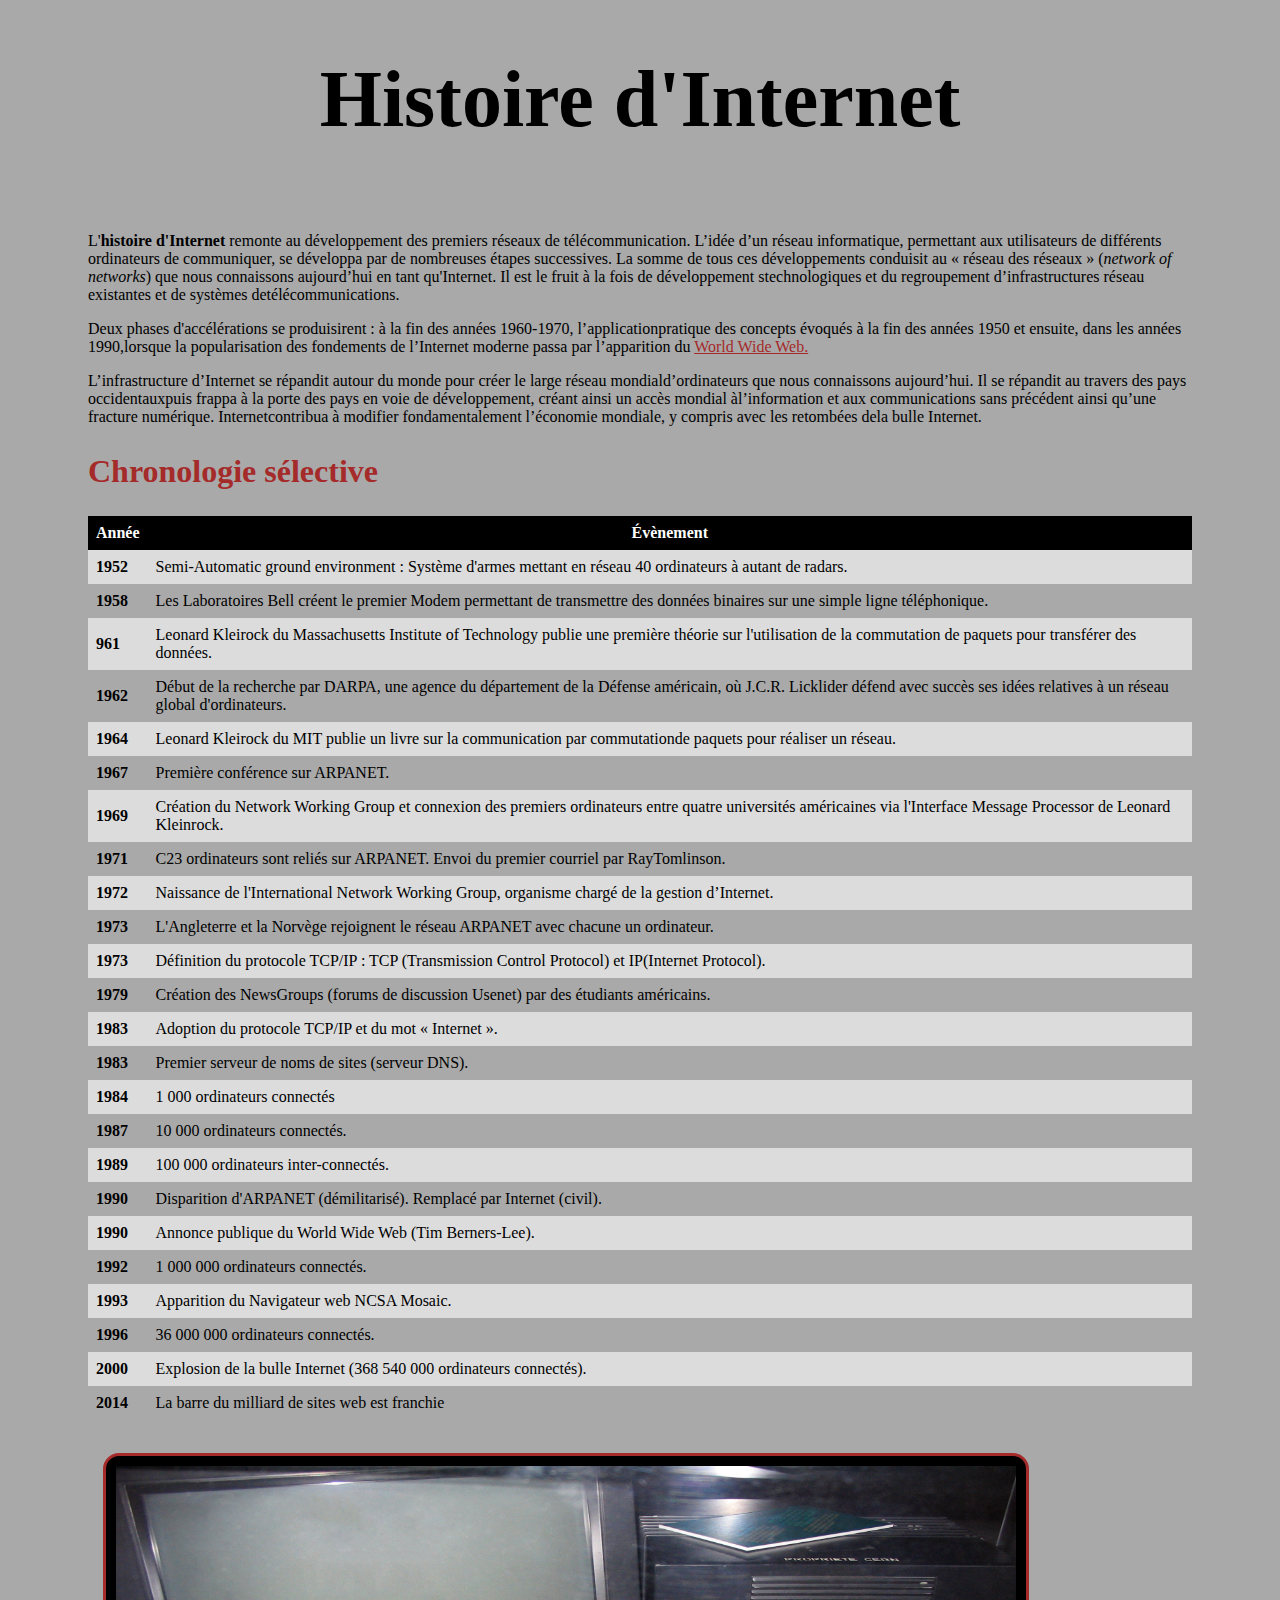
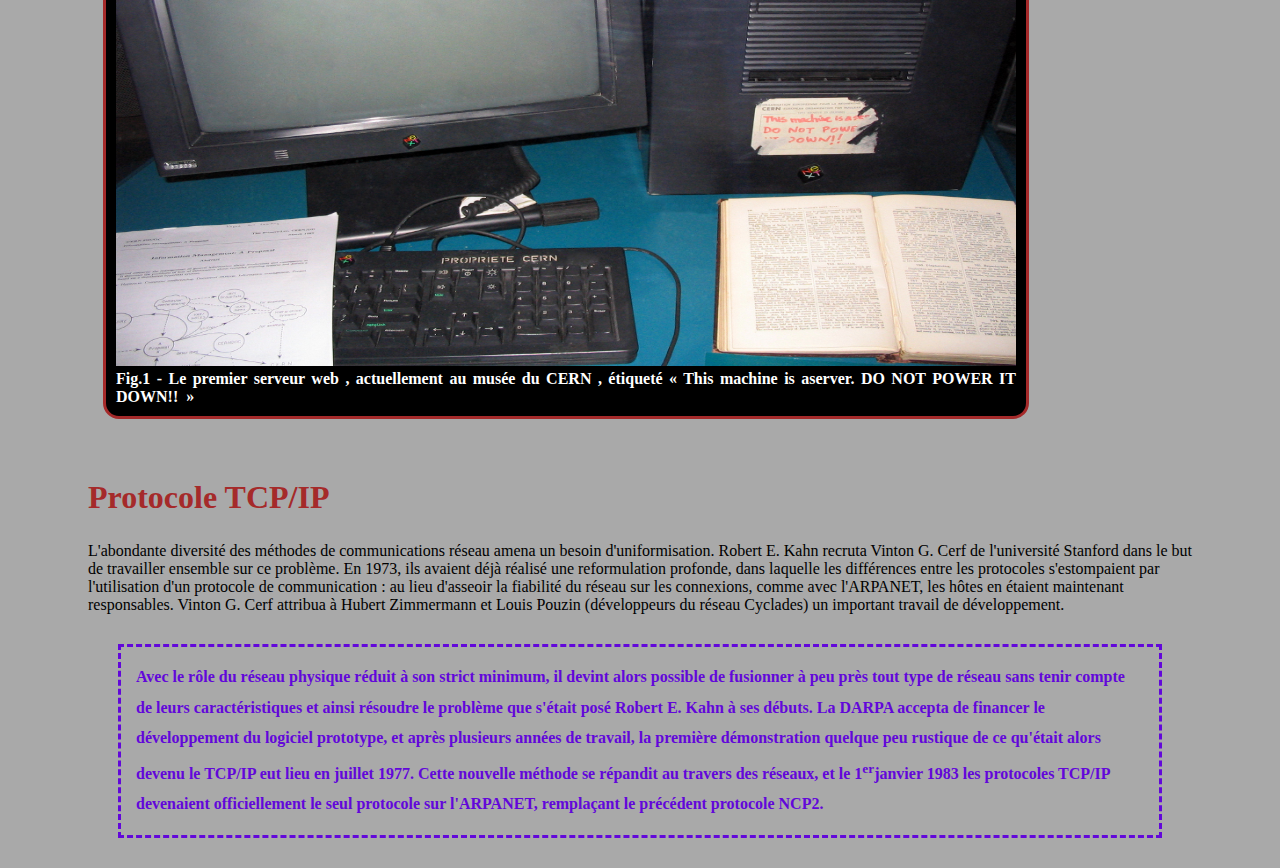
==== index.html @ 3b72b84c "ma page web html5 et css3" ====
<!DOCTYPE html>
<html lang="fr">

<head>
    <title>Histoire d'internet</title>
    <meta charset="utf-8" />
    <meta http-equiv="X-UA-Compatible" content="IE=edge">
    <meta name="viewport" content="width=device-width, initial-scale=1.0">
    <link rel="stylesheet" href="style.css">
</head>

<body>
    <blockquote>
        <blockquote>
            <section class="section1">
                <h1> Histoire d'Internet</h1> <br> <!-- c'est le thème de la n°1-->
                <p>
                    L'<strong>histoire d'Internet​</strong> remonte au développement des premiers réseaux de
                    télécommunication.
                    L’idée d’un réseau informatique, permettant aux utilisateurs de différents ordinateurs
                    de communiquer, se développa par de nombreuses étapes successives. La somme de tous ces
                    développements conduisit au « réseau des réseaux » (​<em>network of networks​</em>) que nous
                    connaissons aujourd’hui en tant qu'Internet. Il est le fruit à la fois de développement
                    stechnologiques et du regroupement d’infrastructures réseau existantes et de systèmes
                    detélécommunications.
                </p>
    
                <P>
                    Deux phases d'accélérations se produisirent : à la fin des années 1960-1970,
                    l’applicationpratique des concepts évoqués à la fin des années 1950 et ensuite,
                    dans les années 1990,lorsque la popularisation des fondements de l’Internet moderne
                    passa par l’apparition du ​​<a href="www.html">World Wide Web.</a>
    
                </P>
                <p>
                    L’infrastructure d’Internet se répandit autour du monde pour créer le large réseau
                    mondiald’ordinateurs que nous connaissons aujourd’hui. Il se répandit au travers des pays
                    occidentauxpuis frappa à la porte des pays en voie de développement, créant ainsi un
                    accès mondial àl’information et aux communications sans précédent ainsi qu’une fracture
                    numérique. Internetcontribua à modifier fondamentalement l’économie mondiale, y compris
                    avec les retombées dela bulle Internet.
                </p>
            </section>
            
            <section>
                <h2> Chronologie sélective</h2>

                <table>
                    <thead>
                        <tr>
                            <th>Année</th>
                            <th>Évènement</th>
                        </tr>
                    </thead>
                    <tbody>
                        <tr>
                            <td> <strong>1952</strong></td>
                            <td>Semi-Automatic ground environment : Système d'armes mettant en réseau 40 ordinateurs à
                                autant
                                de radars.
                            </td>
                        </tr>
                        <tr>
                            <td> <strong>1958</strong></td>
                            <td>Les​ Laboratoires Bell​ créent le premier Modem permettant de transmettre des
                                données binaires sur une simple ligne téléphonique.
                            </td>
                        </tr>
                        <tr>
                            <td> <strong>961</strong></td>
                            <td>
                                Leonard Kleirock du​ Massachusetts Institute of Technology​ publie une première
                                théorie sur l'utilisation de la​ commutation de paquets​ pour transférer des
                                données.
                            </td>
                        </tr>
                        <tr>
                            <td> <strong>1962</strong></td>
                            <td>
                                Début de la recherche par​ DARPA​, une agence du​ département de la Défense
                                américain​, où​ J.C.R. Licklider​ défend avec succès ses idées relatives à un réseau
                                global d'ordinateurs.
                            </td>
                        </tr>
                        <tr>
                            <td> <strong>1964</strong></td>
                            <td>
                                Leonard Kleirock du MIT publie un livre sur la communication par​ commutationde
                                paquets​ pour réaliser un réseau.
                            </td>
                        </tr>
                        <tr>
                            <td> <strong>1967</strong></td>
                            <td>
                                Première conférence sur​ ARPANET​.
                            </td>
                        </tr>
                        <tr>
                            <td> <strong>1969</strong></td>
                            <td>
                                Création du​ Network Working Group​ et connexion des premiers ordinateurs entre
                                quatre universités américaines via l'​Interface Message Processor​ de​ Leonard
                                Kleinrock​.
                            </td>
                        </tr>
                        <tr>
                            <td> <strong>1971</strong></td>
                            <td>
                                C23 ordinateurs sont reliés sur ARPANET. Envoi du premier courriel par​ RayTomlinson​.
                            </td>
                        </tr>
                        <tr>
                            <td> <strong>1972</strong></td>
                            <td>
                                Naissance de l'​International Network Working Group​, organisme chargé de la
                                gestion d’Internet.
                            </td>
                        </tr>
                        <tr>
                            <td> <strong>1973</strong></td>
                            <td>
                                L'​Angleterre​ et la​ Norvège​ rejoignent le réseau​ ARPANET​ avec chacune un
                                ordinateur.
                            </td>
                        </tr>
                        <tr>
                            <td> <strong>1973</strong></td>
                            <td>
                                Définition du protocole​ TCP/IP​ : TCP (​Transmission Control Protocol​) et IP(​Internet
                                Protocol​).
                            </td>
                        </tr>
                        <tr>
                            <td> <strong>1979</strong></td>
                            <td>
                                Création des NewsGroups (forums de discussion​ Usenet​) par des étudiants américains.
                            </td>
                        </tr>
                        <tr>
                            <td> <strong>1983</strong></td>
                            <td>
                                Adoption du protocole​ TCP/IP​ et du mot « ​Internet​ ».
                            </td>
                        </tr>
                        <tr>
                            <td> <strong>1983</strong></td>
                            <td>
                                Premier serveur de noms de sites (serveur​ DNS​).
                            </td>
                        </tr>
                        <tr>
                            <td> <strong>1984</strong></td>
                            <td>
                                1 000 ordinateurs connectés
                            </td>
                        </tr>
                        <tr>
                            <td> <strong>1987</strong></td>
                            <td>
                                10 000 ordinateurs connectés.
                            </td>
                        </tr>
                        <tr>
                            <td> <strong>1989</strong></td>
                            <td>
                                100 000 ordinateurs inter-connectés.
                            </td>
                        </tr>
                        <tr>
                            <td> <strong>1990</strong></td>
                            <td>
                                Disparition d'​ARPANET​ (démilitarisé). Remplacé par Internet (civil).
                            </td>
                        </tr>
                        <tr>
                            <td> <strong>1990</strong></td>
                            <td>
                                Annonce publique du​ World Wide Web​ (​Tim Berners-Lee​).
                            </td>
                        </tr>
                        <tr>
                            <td> <strong>1992</strong></td>
                            <td>
                                1 000 000 ordinateurs connectés.
                            </td>
                        </tr>
                        <tr>
                            <td> <strong>1993</strong></td>
                            <td>
                                Apparition du​ Navigateur web​ NCSA Mosaic​.
                            </td>
                        </tr>
                        <tr>
                            <td> <strong>1996</strong></td>
                            <td>
                                36 000 000 ordinateurs connectés.
                            </td>
                        </tr>
                        <tr>
                            <td> <strong>2000</strong></td>
                            <td>
                                Explosion de la​ bulle Internet​ (368 540 000 ordinateurs connectés).
                            </td>
                        </tr>
                        <tr>
                            <td> <strong>2014</strong></td>
                            <td>
                                La barre du milliard de sites web est franchie
                            </td>
                        </tr>
                    </tbody>
                </table> <br>
              
                    <figure>
                        <img src="113cd572-69cb-46ca-a07c-d44b712b8031.jpg" alt="" width="900" height="500" />
                        <figcaption> Fig.1 - Le premier​ serveur web​ , actuellement au musée du​ CERN​ , 
                            étiqueté « ​This machine is aserver. DO NOT POWER IT DOWN!! ​ » </figcaption>
                    </figure>
               


                <br>
            </section>
            <section>
                <h2> Protocole TCP/IP </h2>
                <p>
                    L'abondante diversité des méthodes de communications réseau amena un besoin
                    d'uniformisation. Robert E. Kahn recruta Vinton G. Cerf de l'université Stanford dans le but de
                    travailler ensemble sur ce problème. En 1973, ils avaient déjà réalisé une reformulation
                    profonde, dans laquelle les différences entre les protocoles s'estompaient par l'utilisation d'un
                    protocole de communication : au lieu d'asseoir la fiabilité du réseau sur les connexions, comme
                    avec l'ARPANET, les hôtes en étaient maintenant responsables. Vinton G. Cerf attribua à
                    Hubert Zimmermann et Louis Pouzin (développeurs du réseau Cyclades) un important travail de
                    développement.
                </p>

                <p id="lastp">
                    Avec le rôle du réseau physique réduit à son strict minimum, il devint alors possible de
                    fusionner à peu près tout type de réseau sans tenir compte de leurs caractéristiques et ainsi
                    résoudre le problème que s'était posé Robert E. Kahn à ses débuts. La DARPA accepta de
                    financer le développement du logiciel prototype, et après plusieurs années de travail, la
                    première démonstration quelque peu rustique de ce qu'était alors devenu le TCP/IP eut lieu en
                    juillet 1977. Cette nouvelle méthode se répandit au travers des réseaux, et le 1​<sup>er​</sup>
                    janvier 1983
                    les protocoles TCP/IP devenaient officiellement le seul protocole sur l'ARPANET, remplaçant le
                    précédent protocole NCP2.
                </p>
            </section>

        </blockquote>
    </blockquote>





</body>

</html>
---- style.css ----
body{
    background-color:darkgray;
    
}
h1{
    font-size: 5em;
    font-weight: 900;
    font-style: normal;
    font-family: Cambria, Cochin, Georgia, Times, 'Times New Roman', serif;
    text-align: center;
}
table {
    border-collapse: collapse;
    width: 100%;
  }
  
  th, td {
    text-align: left;
    padding: 8px;
  }
  tr:nth-last-child(even) {
      background-color: gainsboro
    }
    thead,th{
        text-align: left;
        background-color: black;
        color: white;
        font-size: 1em;
        text-align: center;
    }
    a{
        color: brown;
    }
    h2{
        color: brown;
        font-size: 2em;

    }
    h3{
        color: brown;
        font-size: 1.2em;

    }
    figure{
        background-color: black;
        border: solid medium brown;
        border-radius: 1em; 
        border-width: medium;
        margin: 15px;
        padding: 10px;
        color: white; 
        width: 900px;
        height: 540px;
        font-size: 16px;
        font-weight: bold;      
       text-align: justify;
    }
   
    #lastp{
        border: dashed rgb(98, 7, 218);
        color: rgb(98, 7, 218);
        margin: 30px;
        font-size: 16px;
        font-weight: bold;
        padding: 15px;
        line-height: 1.9em;
       
       
    }
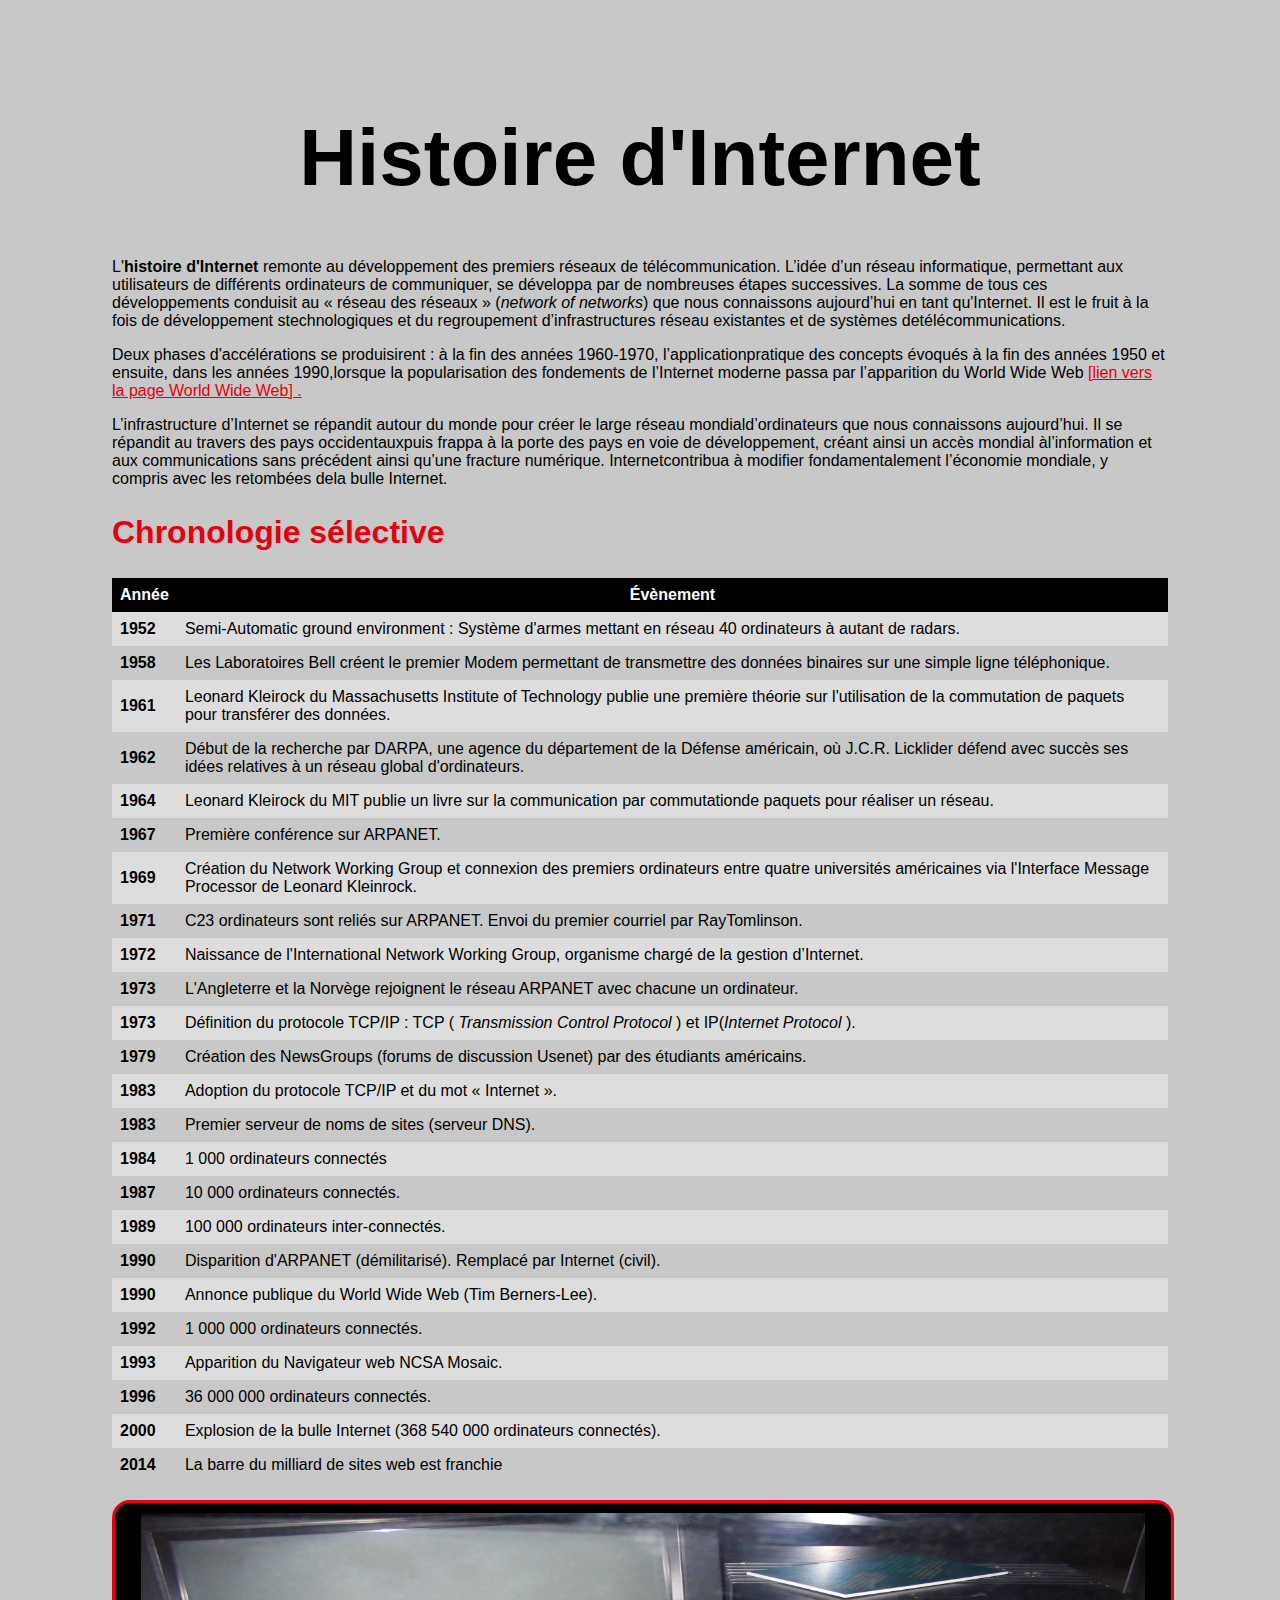
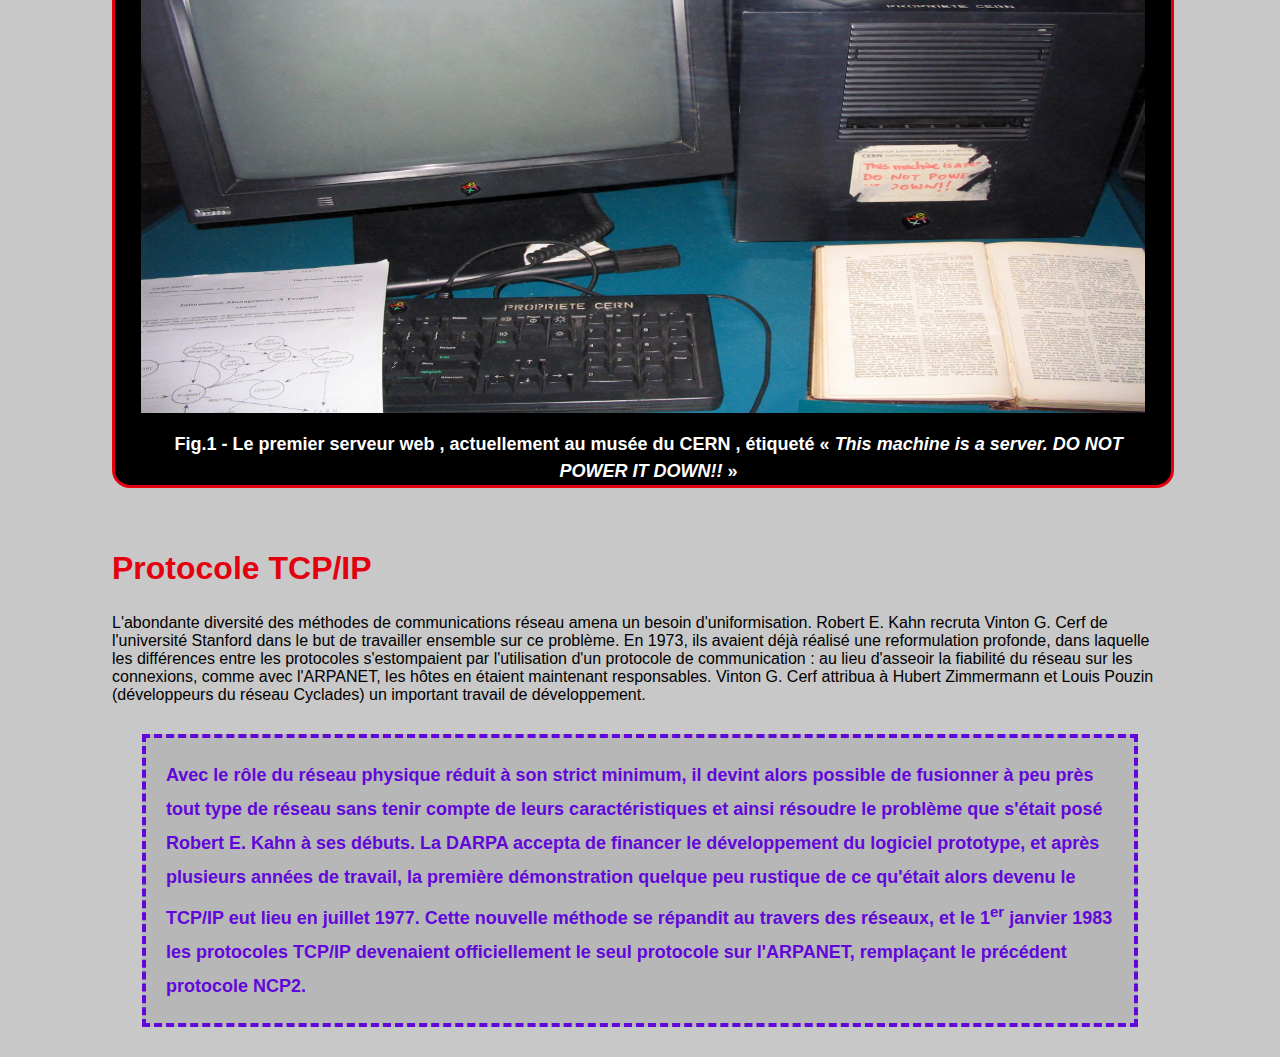
==== commit f2c3aee1: "la nouvelle modification" ====
--- a/index.html
+++ b/index.html
@@ -10,64 +10,62 @@
 </head>
 
 <body>
-    <blockquote>
-        <blockquote>
-            <section class="section1">
-                <h1> Histoire d'Internet</h1> <br> <!-- c'est le thème de la n°1-->
-                <p>
-                    L'<strong>histoire d'Internet​</strong> remonte au développement des premiers réseaux de
-                    télécommunication.
-                    L’idée d’un réseau informatique, permettant aux utilisateurs de différents ordinateurs
-                    de communiquer, se développa par de nombreuses étapes successives. La somme de tous ces
-                    développements conduisit au « réseau des réseaux » (​<em>network of networks​</em>) que nous
-                    connaissons aujourd’hui en tant qu'Internet. Il est le fruit à la fois de développement
-                    stechnologiques et du regroupement d’infrastructures réseau existantes et de systèmes
-                    detélécommunications.
-                </p>
-    
-                <P>
-                    Deux phases d'accélérations se produisirent : à la fin des années 1960-1970,
-                    l’applicationpratique des concepts évoqués à la fin des années 1950 et ensuite,
-                    dans les années 1990,lorsque la popularisation des fondements de l’Internet moderne
-                    passa par l’apparition du ​​<a href="www.html">World Wide Web.</a>
-    
-                </P>
-                <p>
-                    L’infrastructure d’Internet se répandit autour du monde pour créer le large réseau
-                    mondiald’ordinateurs que nous connaissons aujourd’hui. Il se répandit au travers des pays
-                    occidentauxpuis frappa à la porte des pays en voie de développement, créant ainsi un
-                    accès mondial àl’information et aux communications sans précédent ainsi qu’une fracture
-                    numérique. Internetcontribua à modifier fondamentalement l’économie mondiale, y compris
-                    avec les retombées dela bulle Internet.
-                </p>
-            </section>
-            
-            <section>
-                <h2> Chronologie sélective</h2>
-
+    <div class="histoire-internet">
+
+        <div class="introduction">
+            <h1 class="titre">Histoire d'Internet </h1> <!-- c'est le thème de la page n°1-->
+            <p>
+                L'<strong>histoire d'Internet​</strong> remonte au développement des premiers réseaux de
+                télécommunication.
+                L’idée d’un réseau informatique, permettant aux utilisateurs de différents ordinateurs
+                de communiquer, se développa par de nombreuses étapes successives. La somme de tous ces
+                développements conduisit au « réseau des réseaux » (​<em>network of networks​</em>) que nous
+                connaissons aujourd’hui en tant qu'Internet. Il est le fruit à la fois de développement
+                stechnologiques et du regroupement d’infrastructures réseau existantes et de systèmes
+                detélécommunications.
+            </p>
+            <P>
+                Deux phases d'accélérations se produisirent : à la fin des années 1960-1970,
+                l’applicationpratique des concepts évoqués à la fin des années 1950 et ensuite,
+                dans les années 1990,lorsque la popularisation des fondements de l’Internet moderne
+                passa par l’apparition du World Wide Web ​​<a href="www.html">[lien vers la page World Wide Web]​ .</a>
+
+            </P>
+            <p>
+                L’infrastructure d’Internet se répandit autour du monde pour créer le large réseau
+                mondiald’ordinateurs que nous connaissons aujourd’hui. Il se répandit au travers des pays
+                occidentauxpuis frappa à la porte des pays en voie de développement, créant ainsi un
+                accès mondial àl’information et aux communications sans précédent ainsi qu’une fracture
+                numérique. Internetcontribua à modifier fondamentalement l’économie mondiale, y compris
+                avec les retombées dela bulle Internet.
+            </p>
+        </div>
+        <div class="chronologie-selective">
+            <h2 class="titre2"> Chronologie sélective</h2>
+            <div id="table">
                 <table>
                     <thead>
                         <tr>
-                            <th>Année</th>
-                            <th>Évènement</th>
+                            <th> Année</th>
+                            <th> Évènement</th>
                         </tr>
                     </thead>
                     <tbody>
                         <tr>
-                            <td> <strong>1952</strong></td>
+                            <th>1952</th>
                             <td>Semi-Automatic ground environment : Système d'armes mettant en réseau 40 ordinateurs à
                                 autant
                                 de radars.
                             </td>
                         </tr>
                         <tr>
-                            <td> <strong>1958</strong></td>
+                            <th>1958</th>
                             <td>Les​ Laboratoires Bell​ créent le premier Modem permettant de transmettre des
                                 données binaires sur une simple ligne téléphonique.
                             </td>
                         </tr>
                         <tr>
-                            <td> <strong>961</strong></td>
+                            <th>1961</th>
                             <td>
                                 Leonard Kleirock du​ Massachusetts Institute of Technology​ publie une première
                                 théorie sur l'utilisation de la​ commutation de paquets​ pour transférer des
@@ -75,7 +73,7 @@
                             </td>
                         </tr>
                         <tr>
-                            <td> <strong>1962</strong></td>
+                            <th>1962</th>
                             <td>
                                 Début de la recherche par​ DARPA​, une agence du​ département de la Défense
                                 américain​, où​ J.C.R. Licklider​ défend avec succès ses idées relatives à un réseau
@@ -83,20 +81,20 @@
                             </td>
                         </tr>
                         <tr>
-                            <td> <strong>1964</strong></td>
+                            <th>1964</th>
                             <td>
                                 Leonard Kleirock du MIT publie un livre sur la communication par​ commutationde
                                 paquets​ pour réaliser un réseau.
                             </td>
                         </tr>
                         <tr>
-                            <td> <strong>1967</strong></td>
+                            <th>1967</th>
                             <td>
                                 Première conférence sur​ ARPANET​.
                             </td>
                         </tr>
                         <tr>
-                            <td> <strong>1969</strong></td>
+                            <th>1969</th>
                             <td>
                                 Création du​ Network Working Group​ et connexion des premiers ordinateurs entre
                                 quatre universités américaines via l'​Interface Message Processor​ de​ Leonard
@@ -104,155 +102,152 @@
                             </td>
                         </tr>
                         <tr>
-                            <td> <strong>1971</strong></td>
+                            <th>1971</th>
                             <td>
                                 C23 ordinateurs sont reliés sur ARPANET. Envoi du premier courriel par​ RayTomlinson​.
                             </td>
                         </tr>
                         <tr>
-                            <td> <strong>1972</strong></td>
+                            <th>1972</th>
                             <td>
                                 Naissance de l'​International Network Working Group​, organisme chargé de la
                                 gestion d’Internet.
                             </td>
                         </tr>
                         <tr>
-                            <td> <strong>1973</strong></td>
+                            <th>1973</th>
                             <td>
                                 L'​Angleterre​ et la​ Norvège​ rejoignent le réseau​ ARPANET​ avec chacune un
                                 ordinateur.
                             </td>
                         </tr>
                         <tr>
-                            <td> <strong>1973</strong></td>
-                            <td>
-                                Définition du protocole​ TCP/IP​ : TCP (​Transmission Control Protocol​) et IP(​Internet
-                                Protocol​).
-                            </td>
-                        </tr>
-                        <tr>
-                            <td> <strong>1979</strong></td>
+                            <th>1973</th>
+                            <td>
+                                Définition du protocole​ TCP/IP​ : TCP (​ <em>Transmission Control Protocol</em> ​) et
+                                IP(​
+                                <em>Internet
+                                    Protocol​</em> ).
+                            </td>
+                        </tr>
+                        <tr>
+                            <th>1979</th>
                             <td>
                                 Création des NewsGroups (forums de discussion​ Usenet​) par des étudiants américains.
                             </td>
                         </tr>
                         <tr>
-                            <td> <strong>1983</strong></td>
+                            <th>1983</th>
                             <td>
                                 Adoption du protocole​ TCP/IP​ et du mot « ​Internet​ ».
                             </td>
                         </tr>
                         <tr>
-                            <td> <strong>1983</strong></td>
+                            <th>1983</th>
                             <td>
                                 Premier serveur de noms de sites (serveur​ DNS​).
                             </td>
                         </tr>
                         <tr>
-                            <td> <strong>1984</strong></td>
+                            <th>1984</th>
                             <td>
                                 1 000 ordinateurs connectés
                             </td>
                         </tr>
                         <tr>
-                            <td> <strong>1987</strong></td>
+                            <th>1987</th>
                             <td>
                                 10 000 ordinateurs connectés.
                             </td>
                         </tr>
                         <tr>
-                            <td> <strong>1989</strong></td>
+                            <th>1989</th>
                             <td>
                                 100 000 ordinateurs inter-connectés.
                             </td>
                         </tr>
                         <tr>
-                            <td> <strong>1990</strong></td>
+                            <th>1990</th>
                             <td>
                                 Disparition d'​ARPANET​ (démilitarisé). Remplacé par Internet (civil).
                             </td>
                         </tr>
                         <tr>
-                            <td> <strong>1990</strong></td>
+                            <th>1990</th>
                             <td>
                                 Annonce publique du​ World Wide Web​ (​Tim Berners-Lee​).
                             </td>
                         </tr>
                         <tr>
-                            <td> <strong>1992</strong></td>
+                            <th>1992</th>
                             <td>
                                 1 000 000 ordinateurs connectés.
                             </td>
                         </tr>
                         <tr>
-                            <td> <strong>1993</strong></td>
+                            <th>1993</th>
                             <td>
                                 Apparition du​ Navigateur web​ NCSA Mosaic​.
                             </td>
                         </tr>
                         <tr>
-                            <td> <strong>1996</strong></td>
+                            <th>1996</th>
                             <td>
                                 36 000 000 ordinateurs connectés.
                             </td>
                         </tr>
                         <tr>
-                            <td> <strong>2000</strong></td>
+                            <th>2000</th>
                             <td>
                                 Explosion de la​ bulle Internet​ (368 540 000 ordinateurs connectés).
                             </td>
                         </tr>
                         <tr>
-                            <td> <strong>2014</strong></td>
+                            <th>2014</th>
                             <td>
                                 La barre du milliard de sites web est franchie
                             </td>
                         </tr>
                     </tbody>
-                </table> <br>
-              
-                    <figure>
-                        <img src="113cd572-69cb-46ca-a07c-d44b712b8031.jpg" alt="" width="900" height="500" />
-                        <figcaption> Fig.1 - Le premier​ serveur web​ , actuellement au musée du​ CERN​ , 
-                            étiqueté « ​This machine is aserver. DO NOT POWER IT DOWN!! ​ » </figcaption>
-                    </figure>
-               
-
-
-                <br>
-            </section>
-            <section>
-                <h2> Protocole TCP/IP </h2>
-                <p>
-                    L'abondante diversité des méthodes de communications réseau amena un besoin
-                    d'uniformisation. Robert E. Kahn recruta Vinton G. Cerf de l'université Stanford dans le but de
-                    travailler ensemble sur ce problème. En 1973, ils avaient déjà réalisé une reformulation
-                    profonde, dans laquelle les différences entre les protocoles s'estompaient par l'utilisation d'un
-                    protocole de communication : au lieu d'asseoir la fiabilité du réseau sur les connexions, comme
-                    avec l'ARPANET, les hôtes en étaient maintenant responsables. Vinton G. Cerf attribua à
-                    Hubert Zimmermann et Louis Pouzin (développeurs du réseau Cyclades) un important travail de
-                    développement.
-                </p>
-
-                <p id="lastp">
-                    Avec le rôle du réseau physique réduit à son strict minimum, il devint alors possible de
-                    fusionner à peu près tout type de réseau sans tenir compte de leurs caractéristiques et ainsi
-                    résoudre le problème que s'était posé Robert E. Kahn à ses débuts. La DARPA accepta de
-                    financer le développement du logiciel prototype, et après plusieurs années de travail, la
-                    première démonstration quelque peu rustique de ce qu'était alors devenu le TCP/IP eut lieu en
-                    juillet 1977. Cette nouvelle méthode se répandit au travers des réseaux, et le 1​<sup>er​</sup>
-                    janvier 1983
-                    les protocoles TCP/IP devenaient officiellement le seul protocole sur l'ARPANET, remplaçant le
-                    précédent protocole NCP2.
-                </p>
-            </section>
-
-        </blockquote>
-    </blockquote>
-
-
-
-
+                </table>
+            </div>
+        </div>
+        <div class="image">
+            <figure>
+                <img src="113cd572-69cb-46ca-a07c-d44b712b8031.jpg" alt="image-ordinateur" width="1100" height="500"/>
+                <figcaption> Fig.1 - Le premier​ serveur web​ , actuellement au musée du​ CERN​ , étiqueté 
+                    « <em>This machine is a server. DO NOT POWER IT DOWN!!</em> » </figcaption>
+            </figure>
+        </div>
+        <br>
+
+        <div class="protocole">
+            <h2 class="titre2"> Protocole TCP/IP </h2>
+            <p>
+                L'abondante diversité des méthodes de communications réseau amena un besoin
+                d'uniformisation. Robert E. Kahn recruta Vinton G. Cerf de l'université Stanford dans le but de
+                travailler ensemble sur ce problème. En 1973, ils avaient déjà réalisé une reformulation
+                profonde, dans laquelle les différences entre les protocoles s'estompaient par l'utilisation d'un
+                protocole de communication : au lieu d'asseoir la fiabilité du réseau sur les connexions, comme
+                avec l'ARPANET, les hôtes en étaient maintenant responsables. Vinton G. Cerf attribua à
+                Hubert Zimmermann et Louis Pouzin (développeurs du réseau Cyclades) un important travail de
+                développement.
+            </p>
+
+            <p class="p-last">
+                Avec le rôle du réseau physique réduit à son strict minimum, il devint alors possible de
+                fusionner à peu près tout type de réseau sans tenir compte de leurs caractéristiques et ainsi
+                résoudre le problème que s'était posé Robert E. Kahn à ses débuts. La DARPA accepta de
+                financer le développement du logiciel prototype, et après plusieurs années de travail, la
+                première démonstration quelque peu rustique de ce qu'était alors devenu le TCP/IP eut lieu en
+                juillet 1977. Cette nouvelle méthode se répandit au travers des réseaux, et le 1​<sup>er​</sup> janvier
+                1983
+                les protocoles TCP/IP devenaient officiellement le seul protocole sur l'ARPANET, remplaçant le
+                précédent protocole NCP2.
+            </p>
+        </div>
+
+    </div>
 
 </body>
 
--- a/style.css
+++ b/style.css
@@ -1,69 +1,93 @@
-body{
-    background-color:darkgray;
-    
+* {
+    box-sizing: inherit;
 }
-h1{
+body {
+    background-color:#c8c8c8;
+    font-family: -apple-system,BlinkMacSystemFont,"Segoe UI",Roboto,Helvetica,Arial,sans-serif;
+    opacity: 150%;
+    margin: 7rem 7rem 0;
+    min-height: 100vh;
+    display: block;
+}
+
+.titre{
     font-size: 5em;
     font-weight: 900;
     font-style: normal;
-    font-family: Cambria, Cochin, Georgia, Times, 'Times New Roman', serif;
+    font-family: Arial, Helvetica, sans-serif;
     text-align: center;
+    
 }
-table {
+.chronologie-selective table {
     border-collapse: collapse;
     width: 100%;
   }
   
-  th, td {
+  .chronologie-selective table th, td {
     text-align: left;
     padding: 8px;
   }
-  tr:nth-last-child(even) {
-      background-color: gainsboro
+  .chronologie-selective table tr:hover{
+   cursor: pointer;
+   background-color:#999999;
+  }
+  .chronologie-selective table tr:nth-last-child(even) {
+      background-color: #dddddd;
     }
-    thead,th{
-        text-align: left;
+
+.chronologie-selective table  thead th{
         background-color: black;
         color: white;
         font-size: 1em;
         text-align: center;
     }
     a{
-        color: brown;
+        color:#e4000f;
     }
-    h2{
-        color: brown;
+    .titre2 {
+        color:#e4000f;
         font-size: 2em;
 
     }
-    h3{
-        color: brown;
+    .titre3 {
+        color: #e4000f;
         font-size: 1.2em;
 
     }
-    figure{
+    .image{
+        text-align: center;
+    }
+    .image figure {
         background-color: black;
-        border: solid medium brown;
-        border-radius: 1em; 
-        border-width: medium;
-        margin: 15px;
-        padding: 10px;
+        border: solid medium #e4000f;
+        border-radius: 1em;
         color: white; 
-        width: 900px;
-        height: 540px;
-        font-size: 16px;
-        font-weight: bold;      
-       text-align: justify;
+        font-size: 18px;
+        font-weight: bold;   
+        width: 100%;
+        margin-left: 0px;
+        line-height: 1.5em;
+        
+    }
+    .image figure img, .image figure figcaption{
+        width: 95%;
+        margin-top: 10px;
+        top: 40px;
+        
+    }
+    .image figure figcaption{
+       margin-left: 2rem;
     }
    
-    #lastp{
-        border: dashed rgb(98, 7, 218);
+    .p-last{
+        border: dashed rgb(98, 7, 218) 4px;
         color: rgb(98, 7, 218);
         margin: 30px;
-        font-size: 16px;
+        font-size: 18px;
         font-weight: bold;
-        padding: 15px;
+        padding: 20px;
         line-height: 1.9em;
+        background-color:#b7b7b7;
        
        
     }
